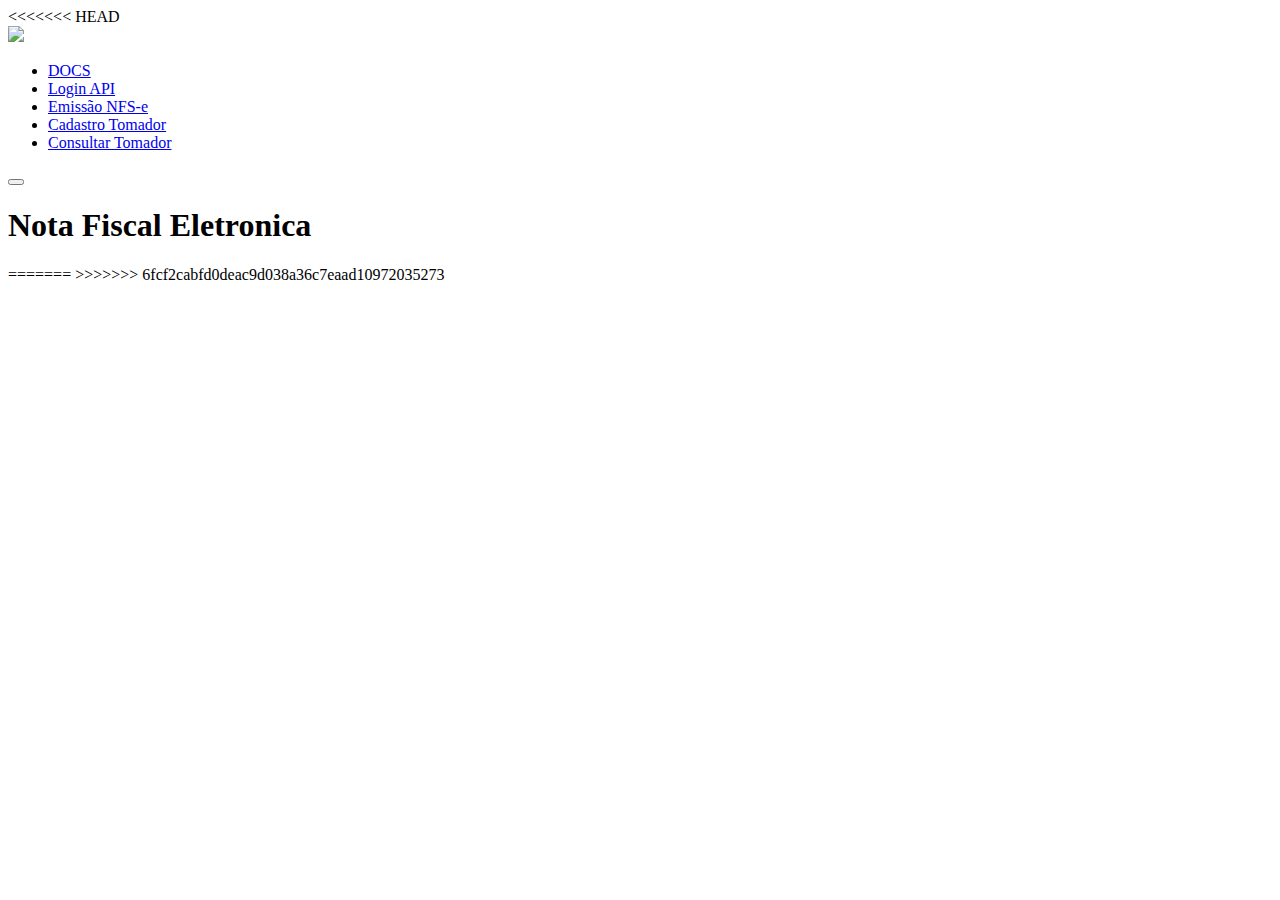
==== SRC/index.html @ fa4c0937 "Merge branch 'master' of https://github.com/Jacksonnr/api-nfe-keep" ====
<!DOCTYPE html>
<html lang="pt-br">
<head>
    <meta charset="UTF-8">
    <meta name="viewport" content="width=device-width, initial-scale=1.0">
    <link rel="stylesheet" href="https://cdnjs.cloudflare.com/ajax/libs/font-awesome/6.5.2/css/all.min.css" integrity="sha512-SnH5WK+bZxgPHs44uWIX+LLJAJ9/2PkPKZ5QiAj6Ta86w+fsb2TkcmfRyVX3pBnMFcV7oQPJkl9QevSCWr3W6A==" crossorigin="anonymous" referrerpolicy="no-referrer" />
    <link rel="stylesheet" href="CSS/style.css">
    <title>Nota Fiscal Eletrônica</title>
</head>
<body>
            <!-- BARRA LATERAL  -->
            <nav id="sidebar" class="open-sidebar">
              <div id="sidebar-content">

<<<<<<< HEAD
                <div id="logo">
                  <img src="http://keepinformatica.com.br/wp-content/themes/keep/img/flat-logo-center.png" width="120px">
                </div>

                <ul id="side-items">
                  
                  <li class="side-item active">
                    <a href="#">
                      <i class="fas fa-chevron-down"></i>
                      <span class="item-description">
                        DOCS
                      </span>
                    </a>
                  </li>
        
                    <li class="side-item">
                      <a href="#">
                        <i class="fas fa-chevron-down"></i>
                        <span class="item-description">
                          Login API
                        </span>
                      </a>
                    </li>
        
                    <li class="side-item">
                      <a href="#">
                        <i class="fas fa-chevron-down"></i>
                        <span class="item-description">
                          Emissão NFS-e
                        </span>
                      </a>
                    </li>
        
                    <li class="side-item">
                      <a href="#">
                        <i class="fas fa-chevron-down"></i>
                        <span class="item-description">
                          Cadastro Tomador
                        </span>
                      </a>
                    </li>
        
                    <li class="side-item">
                      <a href="#">
                        <i class="fas fa-chevron-down"></i>
                        <span class="item-description">
                          Consultar Tomador
                        </span>
                      </a>
                    </li>
                  </ul>
                  <button id="open-side">
                    <i id="open-side-icon" class="fa-solid fa-chevron-right"></i>
                  </button>
              </div>
    
            </nav>
            
            <!-- BARRA LATERAL -->

    <main>
      <h1>Nota Fiscal Eletronica</h1>
=======
>>>>>>> 6fcf2cabfd0deac9d038a36c7eaad10972035273
    </main>

    <footer>
        <!-- FOOTER -->

        

        <!-- FOOTER -->
    </footer>

    <!-- SCRIPTS -->
    <script src="Scripts/scripts.js"></script>
    <!-- SCRIPTS -->
</body>
</html>
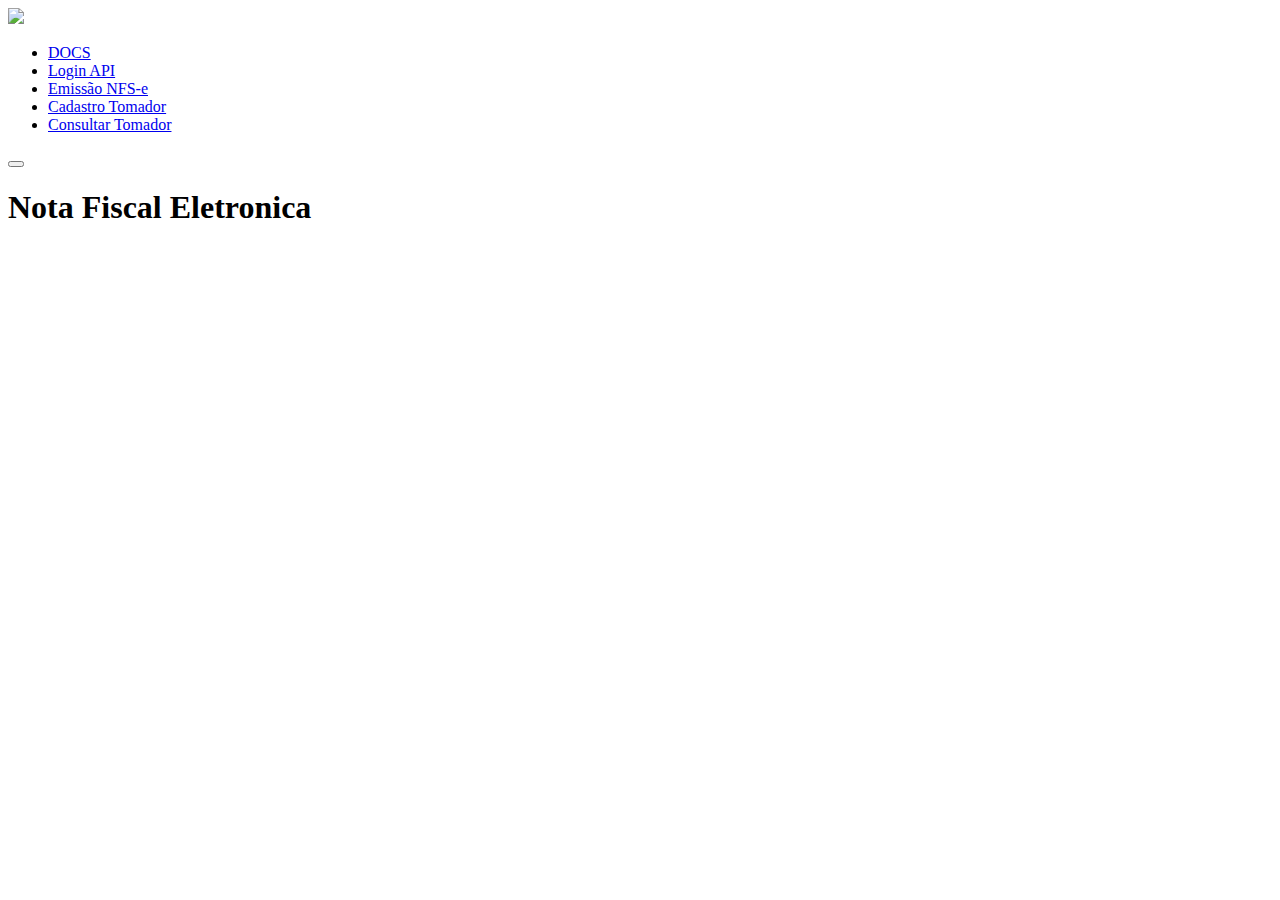
==== commit b9bad342: "Finalização da barra lateral e início da configuração do logotipo" ====
--- a/SRC/index.html
+++ b/SRC/index.html
@@ -12,7 +12,6 @@
             <nav id="sidebar" class="open-sidebar">
               <div id="sidebar-content">
 
-<<<<<<< HEAD
                 <div id="logo">
                   <img src="http://keepinformatica.com.br/wp-content/themes/keep/img/flat-logo-center.png" width="120px">
                 </div>
@@ -75,8 +74,7 @@
 
     <main>
       <h1>Nota Fiscal Eletronica</h1>
-=======
->>>>>>> 6fcf2cabfd0deac9d038a36c7eaad10972035273
+
     </main>
 
     <footer>
